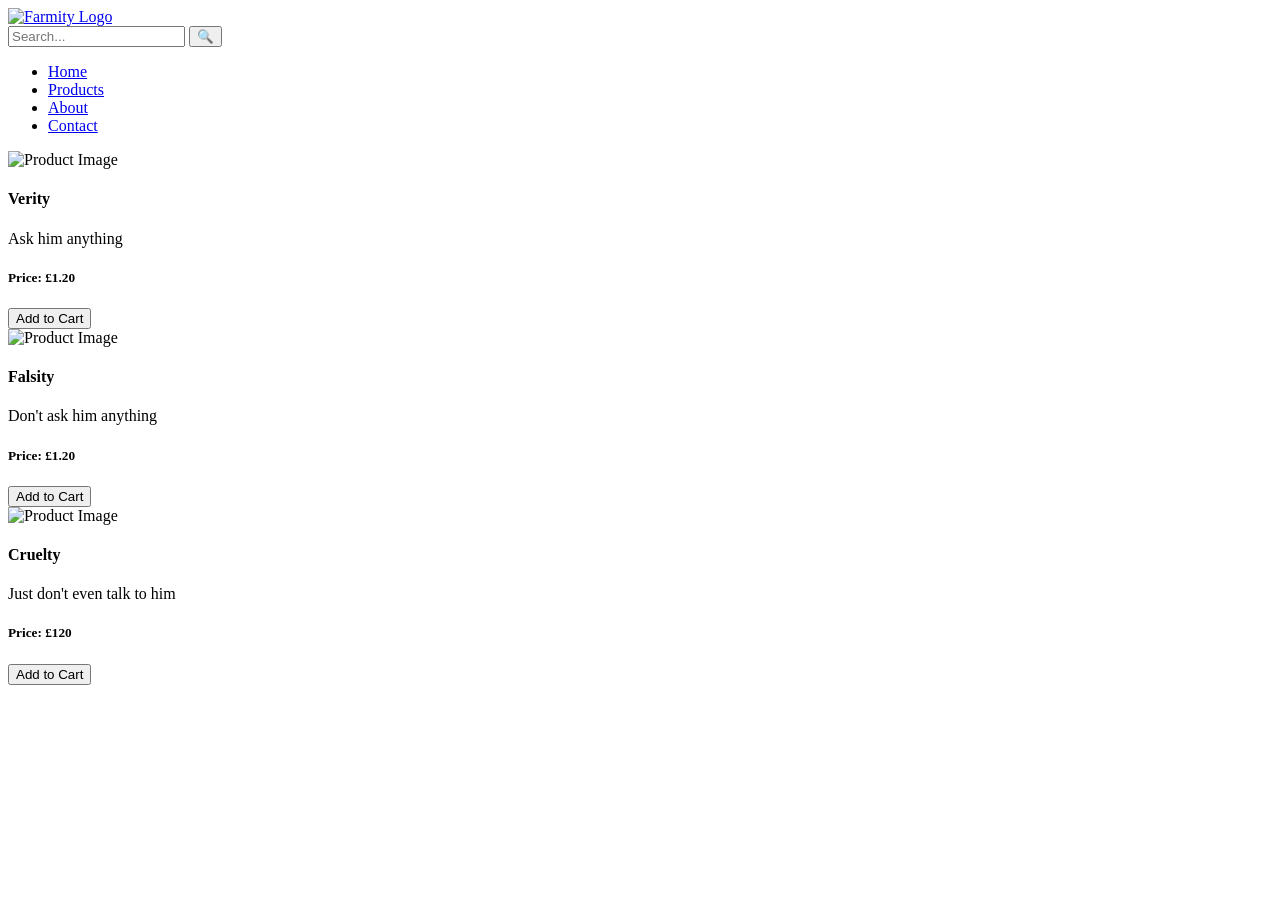
==== src/html_ver/products.html @ e74e8b82 "more stuff exclamation mark" ====
<!DOCTYPE html>
<html lang="en">
<head>
    <meta charset="UTF-8">
    <meta name="viewport" content="width=device-width, initial-scale=1.0">
    <title>Farmity - Products</title>
    <link rel="stylesheet" href="style.css" type="text/css">
</head>
<body>
    <header>
        <nav>
            <a href="index.html"><img src="stuff/logo.png" alt="Farmity Logo" class="logo"></a>
            <div>
                <input type="text" placeholder="Search...">
                <button>🔍</button>
            </div>
            <ul>
                <li><a href="index.html">Home</a></li>
                <li><a href="products.html">Products</a></li>
                <li><a href="about.html">About</a></li>
                <li><a href="contact.html">Contact</a></li>
            </ul>
        </nav>
    </header>

    <div id="prodcont">
        <div class="prodcard">
            <img src="stuff/Verity.png" alt="Product Image"><br>
            <h4>Verity</h4>
            <p>Ask him anything</p>
            <h5>Price: £1.20</h5>
            <form action="basket.php">
                <input type="hidden"
                name="itemname"
                value="Item name">
                <input type="hidden"
                name="price"
                value="1.20">
                <button type="submit">Add to Cart</button>
            </form>
        </div>
        <div class="prodcard">
            <img src="stuff/Falsity.png" alt="Product Image">
            <h4>Falsity</h4>
            <p>Don't ask him anything</p>
            <h5>Price: £1.20</h5>
            <form action="basket.php">
                <input type="hidden"
                name="itemname"
                value="Item name">
                <input type="hidden"
                name="price"
                value="1.20">
                <button type="submit">Add to Cart</button>
            </form>
        </div>
        <div class="prodcard">
            <img src="stuff/Cruelty.png" alt="Product Image">
            <h4>Cruelty</h4>
            <p>Just don't even talk to him</p>
            <h5>Price: £120</h5>
            <form action="basket.php">
                <input type="hidden"
                name="itemname"
                value="Item name">
                <input type="hidden"
                name="price"
                value="120.00">
                <button type="submit">Add to Cart</button>
            </form>
        </div>
    </div>
    
</body>
</html>
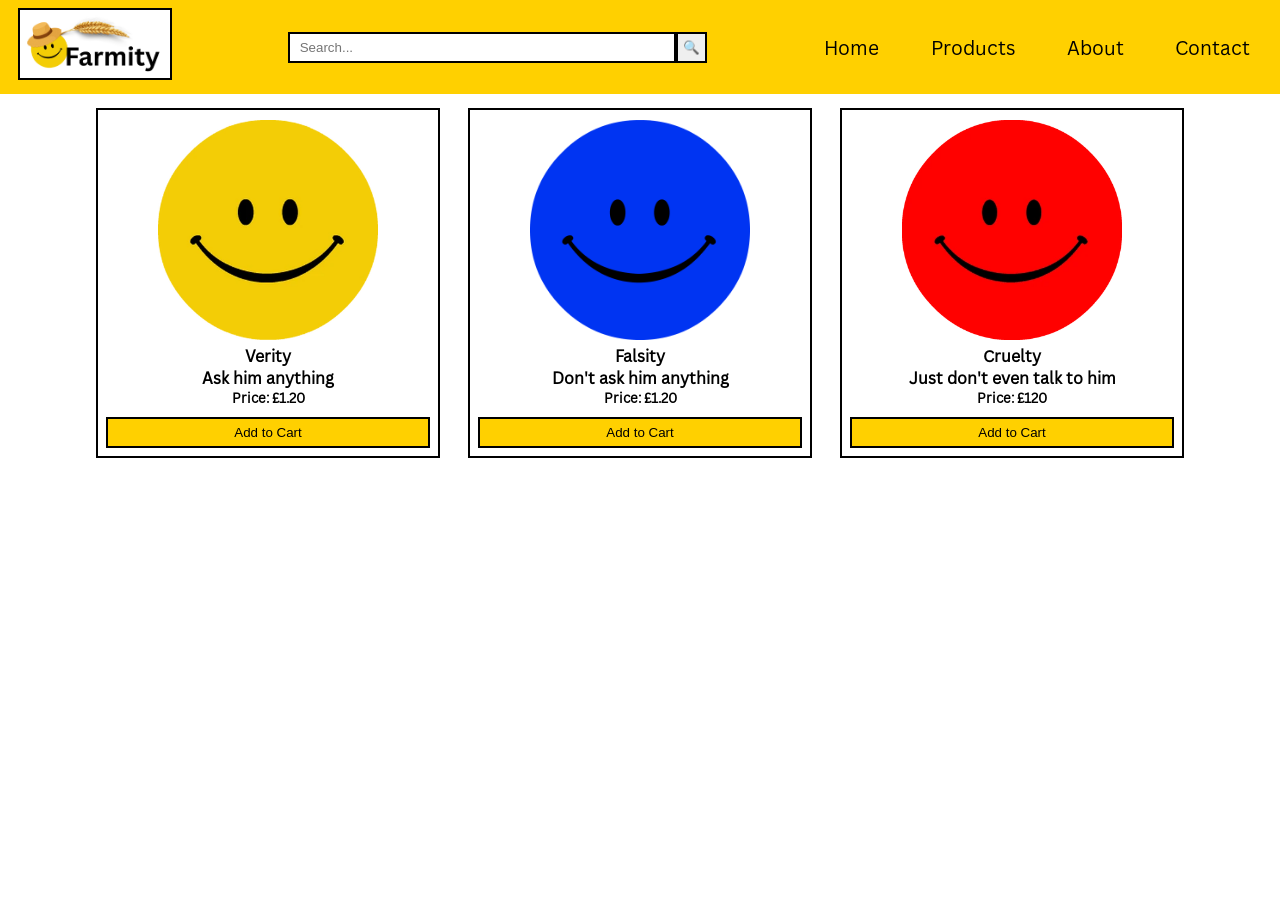
==== commit ec4131e3: "a lot of stuff" ====
--- a/src/html_ver/products.html
+++ b/src/html_ver/products.html
@@ -4,28 +4,32 @@
     <meta charset="UTF-8">
     <meta name="viewport" content="width=device-width, initial-scale=1.0">
     <title>Farmity - Products</title>
-    <link rel="stylesheet" href="style.css" type="text/css">
+    <link rel="stylesheet" href="../..//css/style.css" type="text/css">
+    <script src="../..//scripts/script.js" type="text/javascript" defer></script>
 </head>
 <body>
     <header>
-        <nav>
-            <a href="index.html"><img src="stuff/logo.png" alt="Farmity Logo" class="logo"></a>
+            <a href="index.html"><img src="../..//res/images/logo.png" alt="Farmity Logo" class="logo"></a>
             <div>
                 <input type="text" placeholder="Search...">
                 <button>🔍</button>
             </div>
-            <ul>
-                <li><a href="index.html">Home</a></li>
-                <li><a href="products.html">Products</a></li>
-                <li><a href="about.html">About</a></li>
-                <li><a href="contact.html">Contact</a></li>
-            </ul>
-        </nav>
+            <button class="menu-toggle" aria-label="Open menu" aria-expanded="false">
+            ☰
+            </button>
+            <nav>
+                <ul class="site-nav">
+                    <li><a href="index.html">Home</a></li>
+                    <li><a href="products.html">Products</a></li>
+                    <li><a href="about.html">About</a></li>
+                    <li><a href="contact.html">Contact</a></li>
+                </ul>
+            </nav>
     </header>
 
     <div id="prodcont">
         <div class="prodcard">
-            <img src="stuff/Verity.png" alt="Product Image"><br>
+            <img src="../../res/images/Verity.png" alt="Product Image"><br>
             <h4>Verity</h4>
             <p>Ask him anything</p>
             <h5>Price: £1.20</h5>
@@ -40,7 +44,7 @@
             </form>
         </div>
         <div class="prodcard">
-            <img src="stuff/Falsity.png" alt="Product Image">
+            <img src="../../res/images/Falsity.png" alt="Product Image">
             <h4>Falsity</h4>
             <p>Don't ask him anything</p>
             <h5>Price: £1.20</h5>
@@ -55,7 +59,7 @@
             </form>
         </div>
         <div class="prodcard">
-            <img src="stuff/Cruelty.png" alt="Product Image">
+            <img src="../../res/images/Cruelty.png" alt="Product Image">
             <h4>Cruelty</h4>
             <p>Just don't even talk to him</p>
             <h5>Price: £120</h5>
--- a/css/style.css
+++ b/css/style.css
@@ -0,0 +1,204 @@
+@charset "UTF-8";
+
+* {
+    padding: 0;
+    margin: 0;
+    box-sizing: border-box;
+}
+
+body {
+    font-family: "CanvaSans", sans-serif;
+    font-weight: bold;
+
+    padding: 0;
+    margin: 0;
+}
+
+h1 {
+    margin-bottom: 5vh;
+}
+
+header {
+    display: flex;
+    justify-content: space-between;
+    align-items: center;
+    padding: 10px 20px;
+
+    background-color: #ffd000;
+    color: black;
+
+    .logo {
+        max-width: 150px;
+        max-height: 150px;
+    }
+
+    input {
+        width: 30vw;
+        height: 3vh;
+        border: none;
+        padding-left: 10px;
+    }
+
+    button {
+        height: 3vh;
+        width: 3vh;
+        border: none;
+    }
+
+    .menu-toggle {
+        display: none;
+        font-size: 8vw;
+    }
+
+    ul {
+        display: flex;
+        gap: 4vw;
+        margin-right: 10px;
+        list-style-type: none;
+        font-weight: normal;
+    }
+
+    a {
+        text-decoration: none;
+        color: black;
+        font-size: 1.5vw;
+
+        &:visited {
+            color: black;
+        }
+    }
+
+    .logo, input, button {
+        border: none;
+        outline-color: black;
+        outline-style: solid;
+        outline-width: 2px;
+    }
+}
+
+@media (max-width: 800px) {
+    header {
+
+        .menu-toggle {
+            display: block;
+            background-color: #ffd000;
+            border: none;
+            outline: none;
+            cursor: pointer;
+            margin-bottom: 5vh;
+        }
+
+        .site-nav {
+            display: none;
+            width: 80vw;
+            height: 80vh;
+            top: 15%;
+            right: 50%;
+            transform: translateX(50%);
+            flex-direction: column;
+            justify-content: center;
+            align-items: center;
+            position: absolute;
+            flex-direction: column;
+            background-color: #ffd000;
+            gap: 10vh;
+            padding: 30px;
+            outline-color: black;
+            outline-style: solid;
+            outline-width: 2px;
+            -webkit-box-shadow: 0px 4px 6px rgba(0, 0, 0, 0.85);
+
+            a {
+                font-size: 5vh;
+            }
+        }
+
+        .site-nav.is-open {
+            display: flex;
+        }
+    }
+}
+
+#prodcont {
+    display: flex;
+    flex-wrap: wrap;
+    justify-content: center;
+}
+
+.prodcard {
+    max-width: 350px;
+    padding: 10px;
+    margin: 16px;
+    text-align: center;
+
+    outline-color: black;
+    outline-style: solid;
+    outline-width: 2px;
+
+    img {
+        max-width: 220px;
+        max-height: 220px;
+    }
+
+    button {
+        margin-top: 12px;
+        height: 3vh;
+        width: 25vw;
+        background-color: #ffd000;
+        border: none;
+        outline-color: black;
+        outline-style: solid;
+        outline-width: 2px;
+    }
+}
+
+.contact {
+    display: flex;
+    flex-direction: column;
+    justify-content: center;
+    align-items: center;
+
+    margin-top: 5vh;
+    
+    input, textarea {
+        width: clamp(100px, 80%, 500px);
+        height: 4vh;
+        margin: 0;
+        border-radius: 0;
+        padding-left: 10px;
+        border: none;
+
+        outline-color: black;
+        outline-style: solid;
+        outline-width: 2px;
+    }
+    textarea {
+        padding-top: 10px;
+        height: 20vh;
+    }
+
+    select {
+        border: none;
+        background-color: #ffd000;
+        outline-color: black;
+        outline-style: solid;
+        outline-width: 2px;
+    }
+
+    button {
+        height: 4vh;
+        width: 10vw;
+        border-radius: 0;
+        background-color: #ffd000;
+        border: none;
+
+        outline-color: black;
+        outline-style: solid;
+        outline-width: 2px;
+    }
+}
+
+@font-face {
+    font-family: "CanvaSans";
+    src: url("../res/fonts/CanvaSans-Regular.otf") format("truetype");
+}
